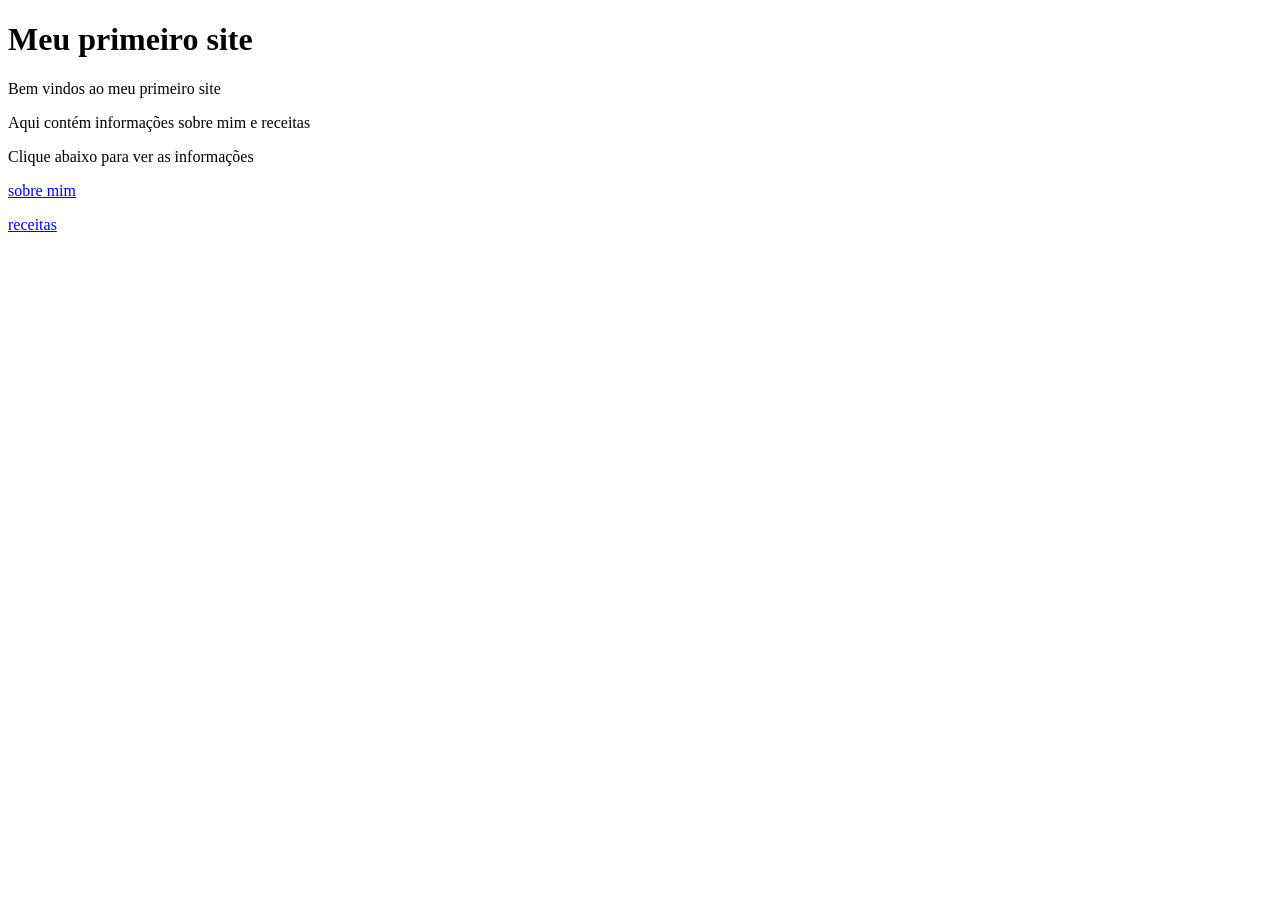
==== index.html @ b773cf4c "Add files via upload" ====
<!DOCTYPE html>
<html lang="en">
<head>
    <meta charset="UTF-8">
    <meta name="viewport" content="width=device-width, initial-scale=1.0">
    <title>Meu site</title>
</head>
<body>
    <h1>Meu primeiro site</h1>
    <p>Bem vindos ao meu primeiro site</p>
    <p>Aqui contém informações sobre mim e receitas</p>
    <p>Clique abaixo para ver as informações</p>
    <a href="sobre_mim.html">sobre mim</a>
    <p><a href="receitas.html"> receitas </a><p>
    
</body>
</html>
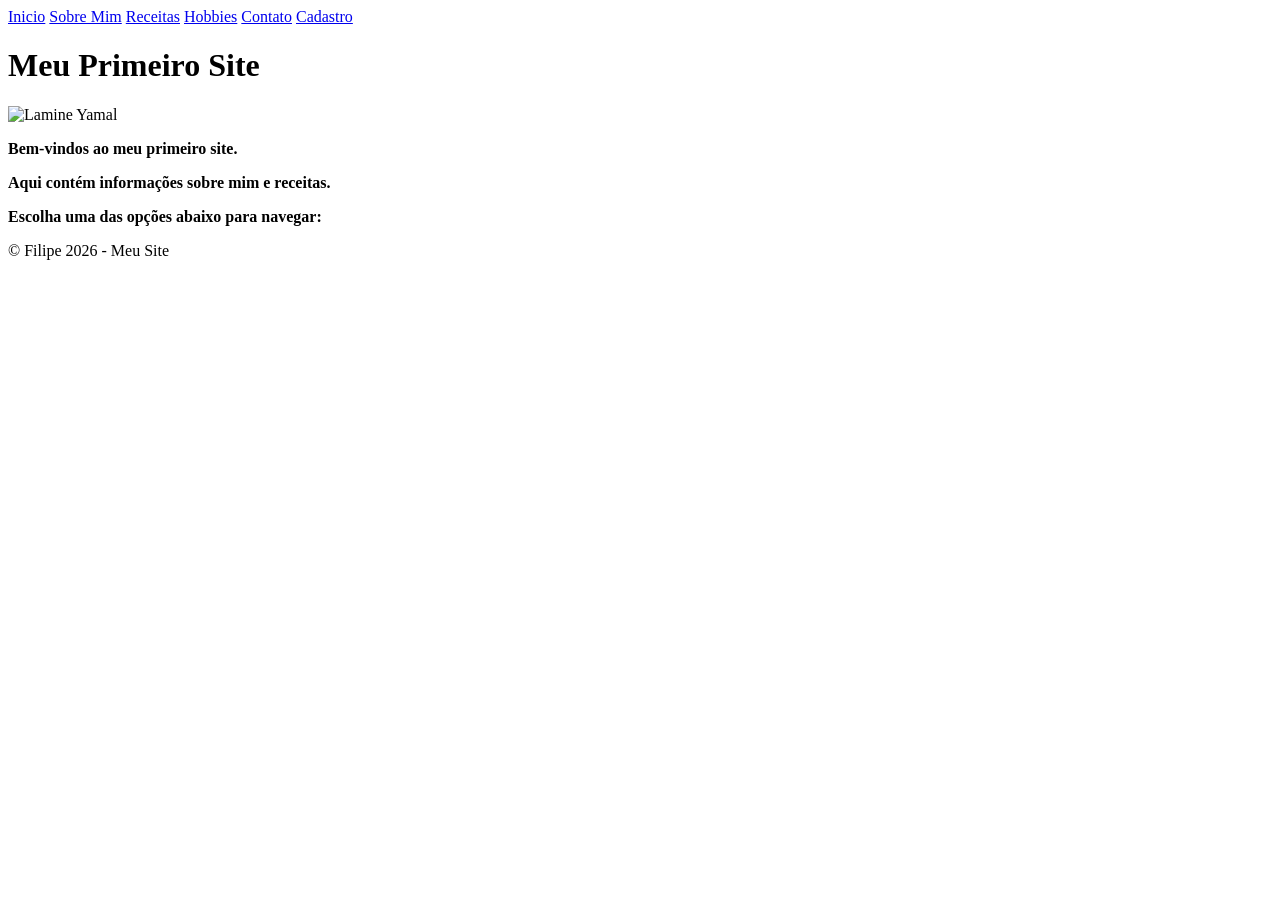
==== commit 6a45cd5d: "Add files via upload" ====
--- a/index.html
+++ b/index.html
@@ -1,18 +1,41 @@
 <!DOCTYPE html>
-<html lang="en">
+<html lang="pt-BR">
 <head>
     <meta charset="UTF-8">
     <meta name="viewport" content="width=device-width, initial-scale=1.0">
-    <title>Meu site</title>
+    <title>Meu Site</title>
 </head>
 <body>
-    <h1>Meu primeiro site</h1>
-    <p>Bem vindos ao meu primeiro site</p>
-    <p>Aqui contém informações sobre mim e receitas</p>
-    <p>Clique abaixo para ver as informações</p>
-    <a href="sobre_mim.html">sobre mim</a>
-    <p><a href="receitas.html"> receitas </a><p>
+
+    <header>
+        <a href="index.html">Inicio</a>
+        <a href="sobre_mim.html">Sobre Mim</a>
+        <a href="receitas.html">Receitas</a>
+        <a href="hobbies.html">Hobbies</a>
+        <a href="contato.html">Contato</a>
+        <a href="cadastro.html">Cadastro</a>
+        
+        <h1>Meu Primeiro Site</h1>
+        <img src="https://i.pinimg.com/736x/83/eb/c1/83ebc1a37f6955a38e732360413efd01.jpg" alt="Lamine Yamal" width="400">
+    </header>
+
+    <main>
+        <nav>
+        <section>
+            
+            <p> <strong>Bem-vindos ao meu primeiro site.</strong> </p>
+            <p> <strong>Aqui contém informações sobre mim e receitas.</strong> </p>
+            <p> <strong>Escolha uma das opções abaixo para navegar:</strong> </p>
     
+        </section>
+        </nav>
+
+        
+    </main>
+
+    <footer>
+        <p>&copy; Filipe 2026 - Meu Site</p>
+    </footer>
+
 </body>
-</html>
-
+</html>
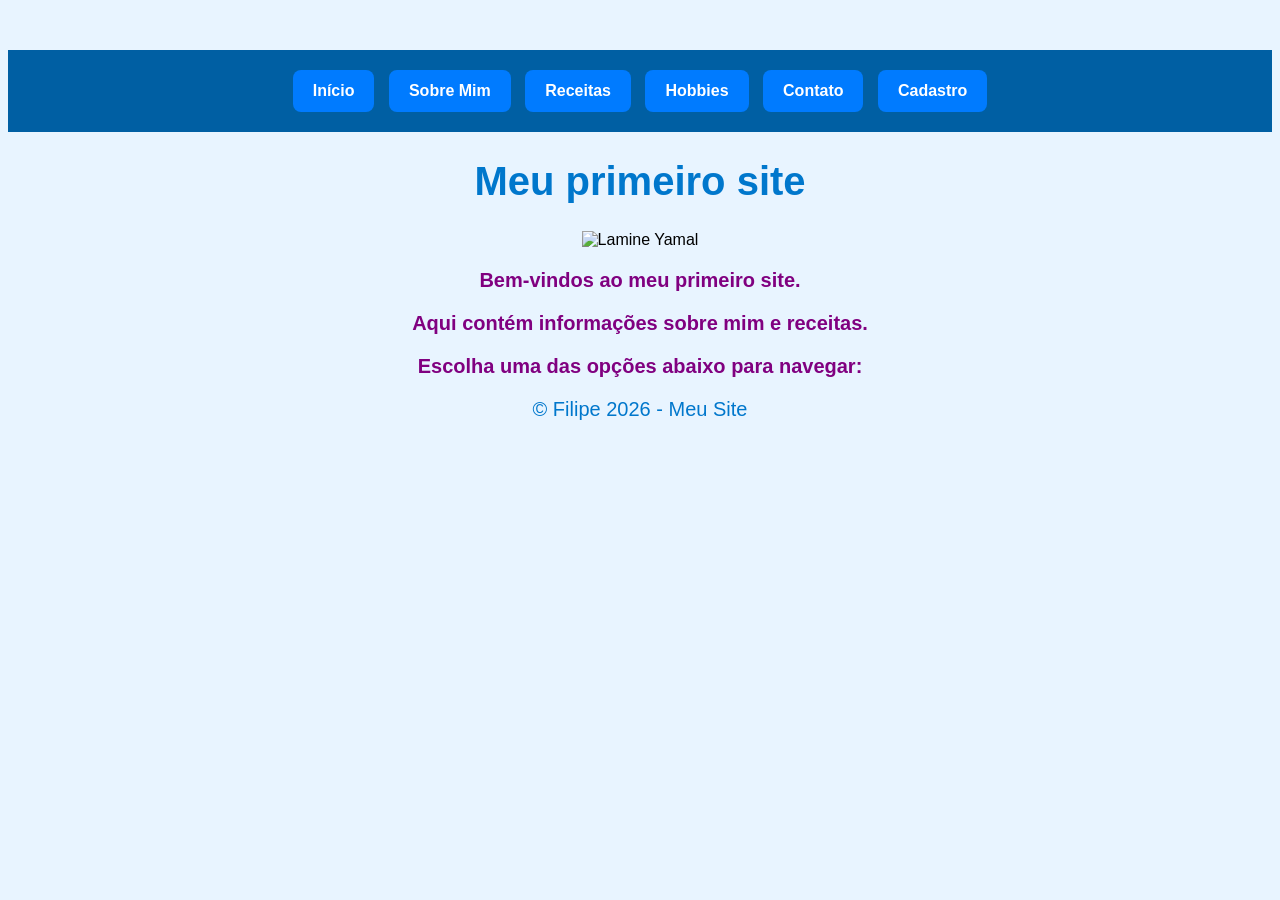
==== commit 5db3a892: "Atualização do site" ====
--- a/index.html
+++ b/index.html
@@ -1,41 +1,49 @@
-<!DOCTYPE html>
-<html lang="pt-BR">
-<head>
-    <meta charset="UTF-8">
-    <meta name="viewport" content="width=device-width, initial-scale=1.0">
-    <title>Meu Site</title>
-</head>
-<body>
-
-    <header>
-        <a href="index.html">Inicio</a>
-        <a href="sobre_mim.html">Sobre Mim</a>
-        <a href="receitas.html">Receitas</a>
-        <a href="hobbies.html">Hobbies</a>
-        <a href="contato.html">Contato</a>
-        <a href="cadastro.html">Cadastro</a>
-        
-        <h1>Meu Primeiro Site</h1>
-        <img src="https://i.pinimg.com/736x/83/eb/c1/83ebc1a37f6955a38e732360413efd01.jpg" alt="Lamine Yamal" width="400">
-    </header>
-
-    <main>
-        <nav>
-        <section>
-            
-            <p> <strong>Bem-vindos ao meu primeiro site.</strong> </p>
-            <p> <strong>Aqui contém informações sobre mim e receitas.</strong> </p>
-            <p> <strong>Escolha uma das opções abaixo para navegar:</strong> </p>
-    
-        </section>
-        </nav>
-
-        
-    </main>
-
-    <footer>
-        <p>&copy; Filipe 2026 - Meu Site</p>
-    </footer>
-
-</body>
+<!DOCTYPE html>
+<html lang="pt-BR">
+
+<head>
+    <meta charset="UTF-8">
+    <meta name="viewport" content="width=device-width, initial-scale=1.0">
+    <title>Meu Site</title>
+    <link rel="stylesheet" href="style.css">
+    
+</head>
+
+<body>
+
+    <header>
+        <nav class="menu">
+    <a href="index.html">Início</a>
+    <a href="sobre_mim.html">Sobre Mim</a>
+    <a href="receitas.html">Receitas</a>
+    <a href="hobbies.html">Hobbies</a>
+    <a href="contato.html">Contato</a>
+    <a href="cadastro.html">Cadastro</a>
+</nav>
+
+        <h1>Meu primeiro site</h1>
+        <img src="https://i.pinimg.com/736x/83/eb/c1/83ebc1a37f6955a38e732360413efd01.jpg" alt="Lamine Yamal"
+            width="400">
+    </header>
+
+    <main>
+        <nav>
+            <section>
+
+                <p id="mensagem"> <strong>Bem-vindos ao meu primeiro site.</strong> </p>
+                <p id="mensagem"> <strong>Aqui contém informações sobre mim e receitas.</strong> </p>
+                <p id="mensagem"> <strong>Escolha uma das opções abaixo para navegar:</strong> </p>
+
+            </section>
+        </nav>
+
+
+    </main>
+
+    <footer>
+        <p>&copy; Filipe 2026 - Meu Site</p>
+    </footer>
+
+</body>
+
 </html>
--- a/style.css
+++ b/style.css
@@ -0,0 +1,80 @@
+body {
+    background-color: rgb(198, 187, 250);
+}
+body {
+    font-family: Arial, sans-serif;
+}
+h1 {
+    color: rgb(0, 0, 133);
+    text-align: center;
+    font-size: 40px;
+}
+p {
+    color: #000000;
+    font-size: 18px;
+}
+button {
+    background-color: black;
+    color: aliceblue;
+    padding: 12px 20px;
+    border: none;
+    border-radius: 8px;
+    cursor: pointer;
+}
+
+button:hover {
+    background-color: blueviolet;
+}
+.titulo {
+    color: blueviolet;
+    text-align: center;
+}
+#mensagem {
+    color: purple;
+    font-weight: bold;
+}
+body {
+    background-color: #e8f4ff;
+    font-family: Arial, sans-serif;
+    text-align: center;
+    margin-top: 50px;
+}
+
+h1 {
+    color: #0077cc;
+}
+
+p {
+    color: #0077cc;
+    font-size: 20px;
+}
+
+button {
+    background-color: #0077cc;
+    color: white;
+    padding: 12px 24px;
+    border: none;
+    border-radius: 5px;
+    cursor: pointer;
+}
+
+button:hover {
+    background-color: #005fa3;
+}
+.menu {
+    background-color: #005fa3;
+    padding: 15px;
+    text-align: center;
+}
+.menu a {
+    background-color: #007BFF;
+    color: white;
+    text-decoration: none;
+    padding: 12px 20px;
+    margin: 5px;
+    border-radius: 8px;
+    display: inline-block;
+    font-family: Arial, sans-serif;
+    font-weight: bold;
+    transition: 0.3s;
+}
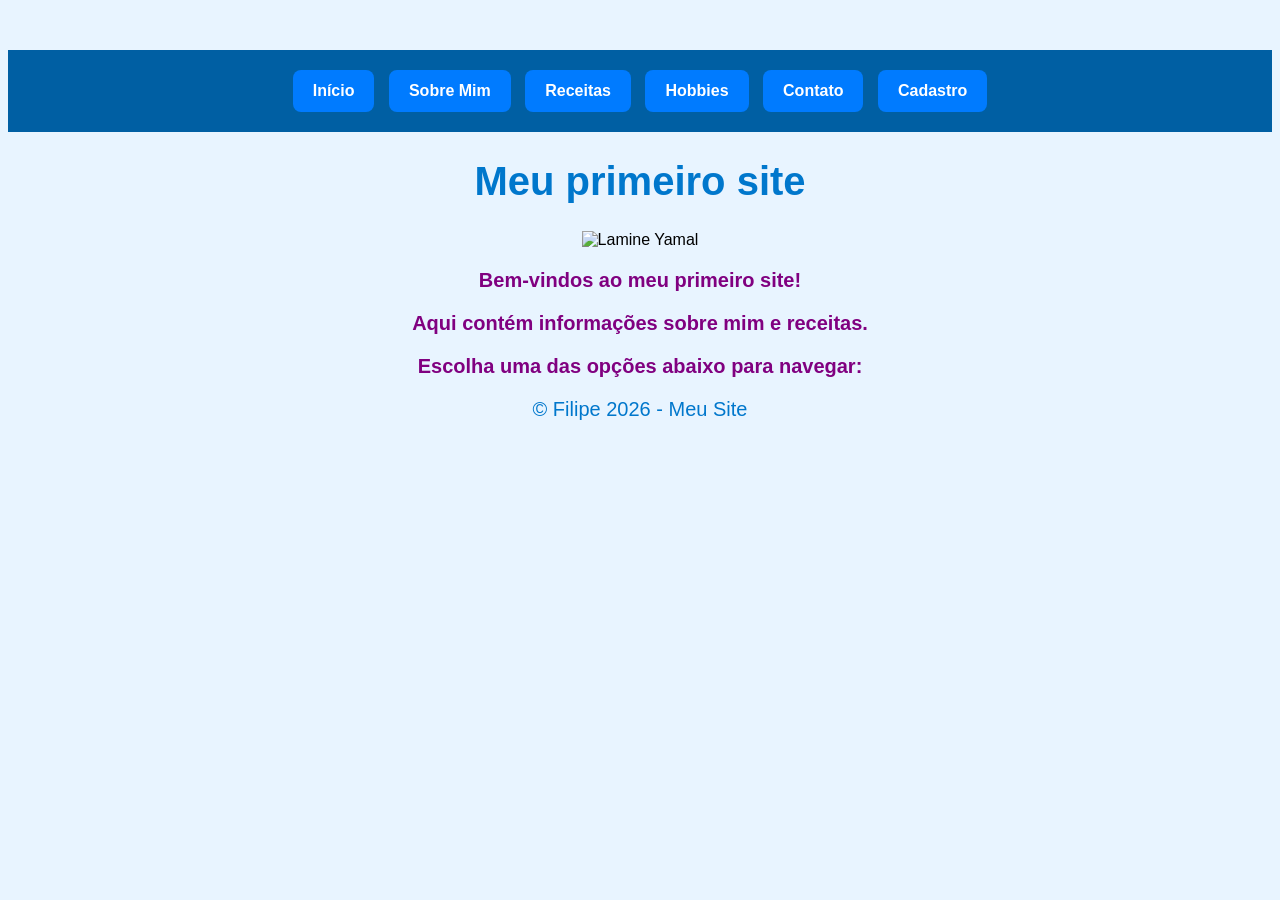
==== commit 069a456f: "update to repository" ====
--- a/index.html
+++ b/index.html
@@ -30,7 +30,7 @@
         <nav>
             <section>
 
-                <p id="mensagem"> <strong>Bem-vindos ao meu primeiro site.</strong> </p>
+                <p id="mensagem"> <strong>Bem-vindos ao meu primeiro site!</strong> </p>
                 <p id="mensagem"> <strong>Aqui contém informações sobre mim e receitas.</strong> </p>
                 <p id="mensagem"> <strong>Escolha uma das opções abaixo para navegar:</strong> </p>
 
--- a/style.css
+++ b/style.css
@@ -78,3 +78,84 @@
     font-weight: bold;
     transition: 0.3s;
 }
+
+body {
+    background-color: rgb(198, 187, 250);
+}
+body {
+    font-family: Arial, sans-serif;
+}
+h1 {
+    color: rgb(0, 0, 133);
+    text-align: center;
+    font-size: 40px;
+}
+p {
+    color: #000000;
+    font-size: 18px;
+}
+button {
+    background-color: black;
+    color: aliceblue;
+    padding: 12px 20px;
+    border: none;
+    border-radius: 8px;
+    cursor: pointer;
+}
+
+button:hover {
+    background-color: blueviolet;
+}
+.titulo {
+    color: blueviolet;
+    text-align: center;
+}
+#mensagem {
+    color: purple;
+    font-weight: bold;
+}
+body {
+    background-color: #e8f4ff;
+    font-family: Arial, sans-serif;
+    text-align: center;
+    margin-top: 50px;
+}
+
+h1 {
+    color: #0077cc;
+}
+
+p {
+    color: #0077cc;
+    font-size: 20px;
+}
+
+button {
+    background-color: #0077cc;
+    color: white;
+    padding: 12px 24px;
+    border: none;
+    border-radius: 5px;
+    cursor: pointer;
+}
+
+button:hover {
+    background-color: #005fa3;
+}
+.menu {
+    background-color: #005fa3;
+    padding: 15px;
+    text-align: center;
+}
+.menu a {
+    background-color: #007BFF;
+    color: white;
+    text-decoration: none;
+    padding: 12px 20px;
+    margin: 5px;
+    border-radius: 8px;
+    display: inline-block;
+    font-family: Arial, sans-serif;
+    font-weight: bold;
+    transition: 0.3s;
+}
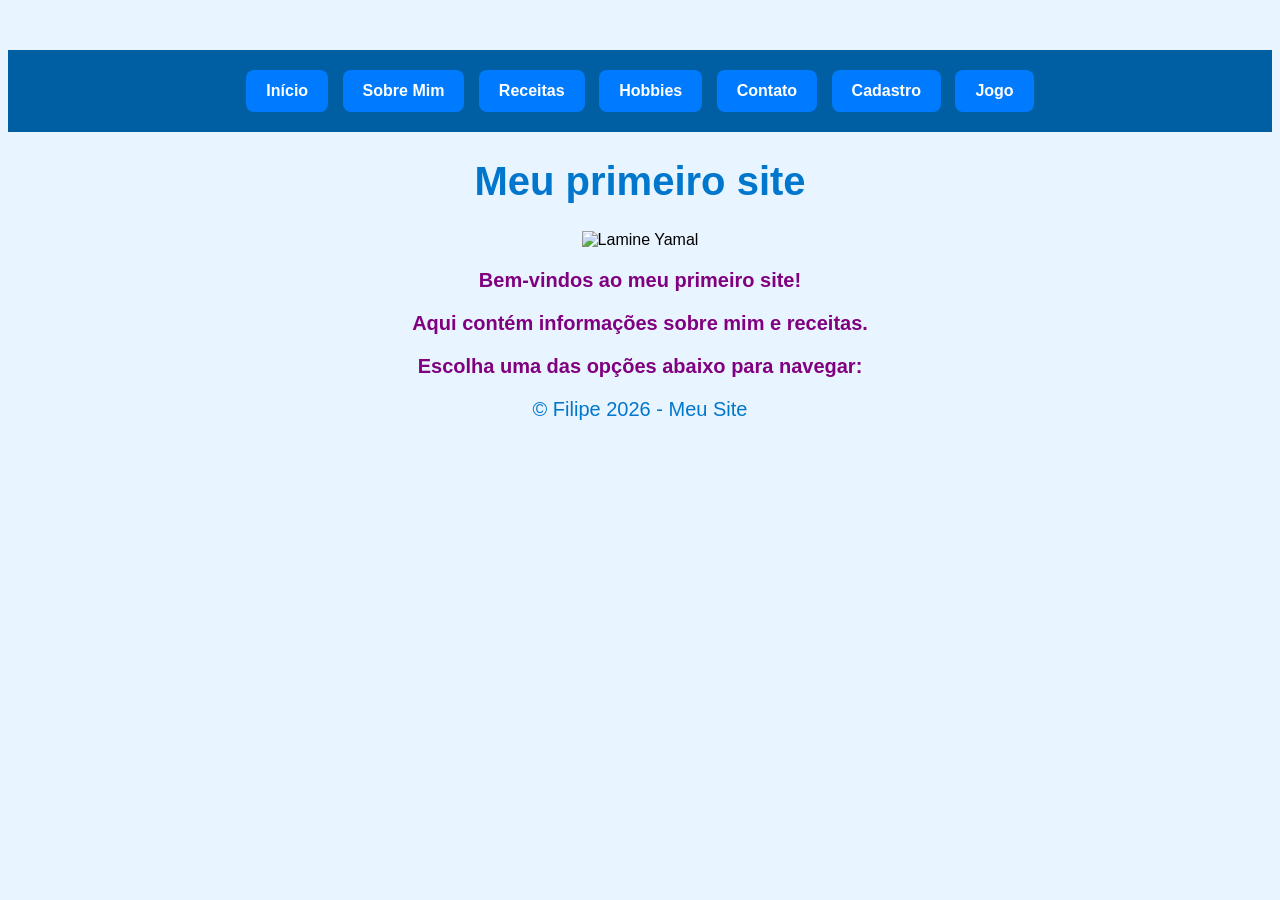
==== commit 2a361686: "atualização do site" ====
--- a/index.html
+++ b/index.html
@@ -19,6 +19,7 @@
     <a href="hobbies.html">Hobbies</a>
     <a href="contato.html">Contato</a>
     <a href="cadastro.html">Cadastro</a>
+    <a href="jogo.html">Jogo</a>
 </nav>
 
         <h1>Meu primeiro site</h1>
